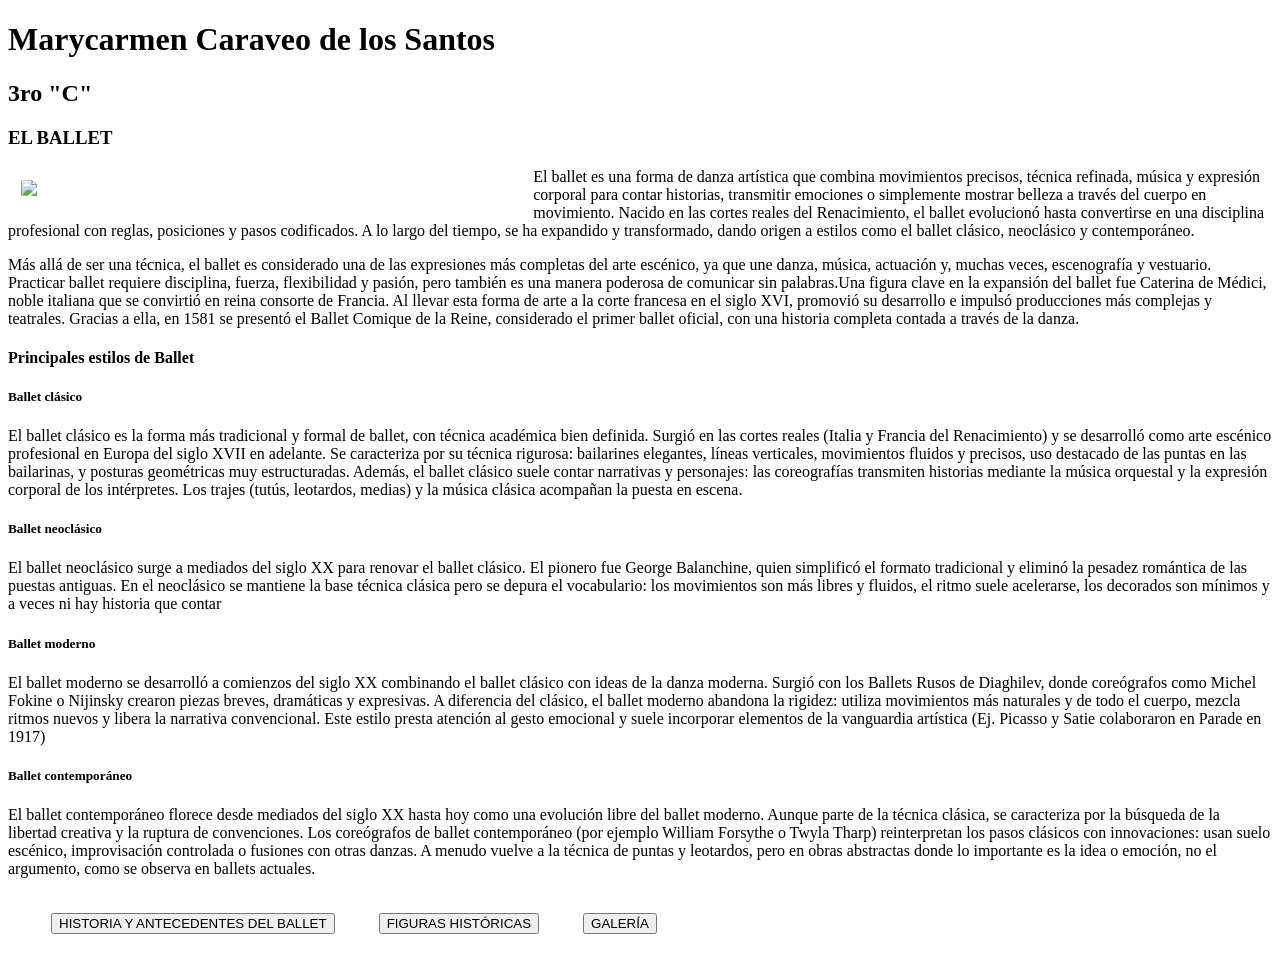
==== index.html @ d1398b43 "Create index.html" ====
<!DOCTYPE html>
<html lang="en">
<head>
    <meta charset="UTF-8">
    <meta name="viewport" content="width=device-width, initial-scale=1.0">
    <link rel="stylesheet" href="estilo.css">
    <title>Document</title>
</head>
<body>
    <header class="Page1">
        <h1>Marycarmen Caraveo de los Santos</h1>
	    <h2>3ro "C"</h2>
	    <h3>EL BALLET</h3>
    </header>
   <p >       </p>
    <img src="Imagen 1.jpg"style="width: 500px;float:left; border-radius: 5%; margin:1%;"> 
    <p class="normal">
        El ballet es una forma de danza artística que combina movimientos precisos, técnica refinada, música y expresión corporal para contar historias, transmitir emociones o simplemente mostrar belleza a través del cuerpo en movimiento. Nacido en las cortes reales del Renacimiento, el ballet evolucionó hasta convertirse en una disciplina profesional con reglas, posiciones y pasos codificados. A lo largo del tiempo, se ha expandido y transformado, dando origen a estilos como el ballet clásico, neoclásico y contemporáneo.
    </p>
    <p class="normal">
        Más allá de ser una técnica, el ballet es considerado una de las expresiones más completas del arte escénico, ya que une danza, música, actuación y, muchas veces, escenografía y vestuario. Practicar ballet requiere disciplina, fuerza, flexibilidad y pasión, pero también es una manera poderosa de comunicar sin palabras.Una figura clave en la expansión del ballet fue Caterina de Médici, noble italiana que se convirtió en reina consorte de Francia. Al llevar esta forma de arte a la corte francesa en el siglo XVI, promovió su desarrollo e impulsó producciones más complejas y teatrales. Gracias a ella, en 1581 se presentó el Ballet Comique de la Reine, considerado el primer ballet oficial, con una historia completa contada a través de la danza.
    </p>

  <p>      
  </p>
 <h4 class="P1">Principales estilos de Ballet</h4> 
<h5 class="S1">Ballet clásico</h5>
    <p class="Tipos">El ballet clásico es la forma más tradicional y formal de ballet, con técnica académica bien definida​. Surgió en las cortes reales (Italia y Francia del Renacimiento) y se desarrolló como arte escénico profesional en Europa del siglo XVII en adelante​. Se caracteriza por su técnica rigurosa: bailarines elegantes, líneas verticales, movimientos fluidos y precisos, uso destacado de las puntas en las bailarinas, y posturas geométricas muy estructuradas​. Además, el ballet clásico suele contar narrativas y personajes: las coreografías transmiten historias mediante la música orquestal y la expresión corporal de los intérpretes. Los trajes (tutús, leotardos, medias) y la música clásica acompañan la puesta en escena.</p>
    <h5 class="S1">Ballet neoclásico</h5>
    <p class="Tipos">El ballet neoclásico surge a mediados del siglo XX para renovar el ballet clásico. El pionero fue George Balanchine, quien simplificó el formato tradicional y eliminó la pesadez romántica de las puestas antiguas​. En el neoclásico se mantiene la base técnica clásica pero se depura el vocabulario: los movimientos son más libres y fluidos, el ritmo suele acelerarse, los decorados son mínimos y a veces ni hay historia que contar</p>
    <h5 class="S1">Ballet moderno</h5>
    <p class="Tipos">El ballet moderno se desarrolló a comienzos del siglo XX combinando el ballet clásico con ideas de la danza moderna. Surgió con los Ballets Rusos de Diaghilev, donde coreógrafos como Michel Fokine o Nijinsky crearon piezas breves, dramáticas y expresivas​. A diferencia del clásico, el ballet moderno abandona la rigidez: utiliza movimientos más naturales y de todo el cuerpo, mezcla ritmos nuevos y libera la narrativa convencional. Este estilo presta atención al gesto emocional y suele incorporar elementos de la vanguardia artística (Ej. Picasso y Satie colaboraron en Parade en 1917)</p>
    <h5 class="S1">Ballet contemporáneo</h5>
    <p class="Tipos">El ballet contemporáneo florece desde mediados del siglo XX hasta hoy como una evolución libre del ballet moderno. Aunque parte de la técnica clásica, se caracteriza por la búsqueda de la libertad creativa y la ruptura de convenciones​. Los coreógrafos de ballet contemporáneo (por ejemplo William Forsythe o Twyla Tharp) reinterpretan los pasos clásicos con innovaciones: usan suelo escénico, improvisación controlada o fusiones con otras danzas. A menudo vuelve a la técnica de puntas y leotardos, pero en obras abstractas donde lo importante es la idea o emoción, no el argumento, como se observa en ballets actuales.</p>
  <table>
    <tr>
        <th><ul>
                <a href="Página 2.html">
                    <button>
                        <span>HISTORIA Y ANTECEDENTES DEL BALLET</span>
                    </button> 
                </a></ul>
        </th>
        <th>
            <ul>
  <a href="Página 3.html">
    <button>
        <span>FIGURAS HISTÓRICAS</span>
    </button> 
    </a></ul>
        </th>
        <th>
            <ul>
                <a href="Página 4.html">
                    <button>
                        <span>GALERÍA</span>
                    </button>
                </a></ul>
        </th>
    </tr>
    </table>
    <script src="nombre"></script>
</body>
</html>
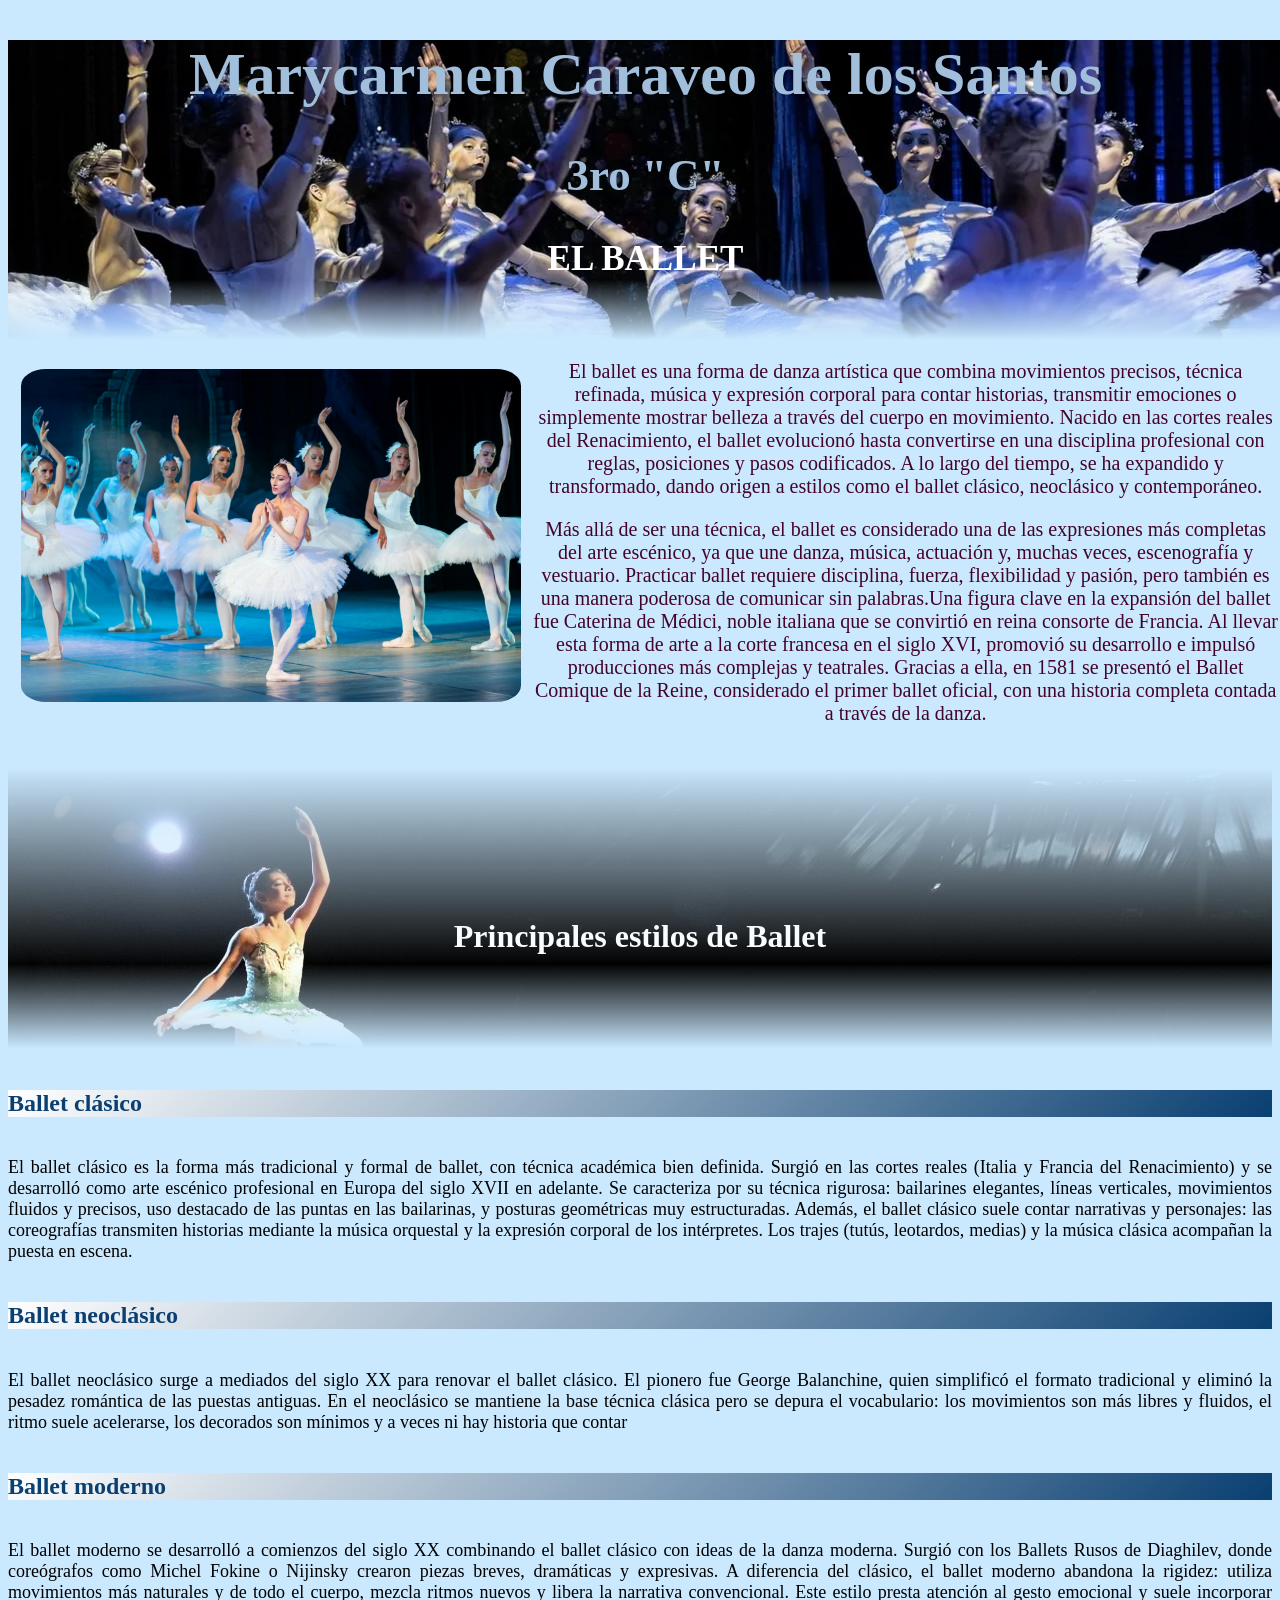
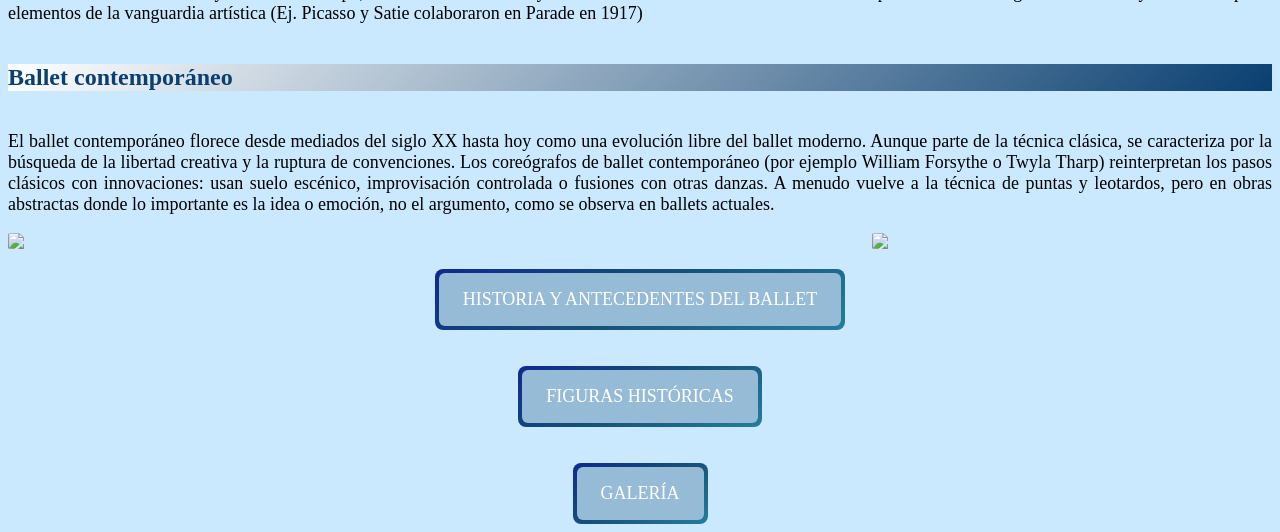
==== commit 613f2404: "Update index.html" ====
--- a/index.html
+++ b/index.html
@@ -23,7 +23,7 @@
 
   <p>      
   </p>
- <h4 class="P1">Principales estilos de Ballet</h4> 
+ <h4 class="P1"><strong>Principales estilos de Ballet</strong></h4> 
 <h5 class="S1">Ballet clásico</h5>
     <p class="Tipos">El ballet clásico es la forma más tradicional y formal de ballet, con técnica académica bien definida​. Surgió en las cortes reales (Italia y Francia del Renacimiento) y se desarrolló como arte escénico profesional en Europa del siglo XVII en adelante​. Se caracteriza por su técnica rigurosa: bailarines elegantes, líneas verticales, movimientos fluidos y precisos, uso destacado de las puntas en las bailarinas, y posturas geométricas muy estructuradas​. Además, el ballet clásico suele contar narrativas y personajes: las coreografías transmiten historias mediante la música orquestal y la expresión corporal de los intérpretes. Los trajes (tutús, leotardos, medias) y la música clásica acompañan la puesta en escena.</p>
     <h5 class="S1">Ballet neoclásico</h5>
@@ -32,33 +32,34 @@
     <p class="Tipos">El ballet moderno se desarrolló a comienzos del siglo XX combinando el ballet clásico con ideas de la danza moderna. Surgió con los Ballets Rusos de Diaghilev, donde coreógrafos como Michel Fokine o Nijinsky crearon piezas breves, dramáticas y expresivas​. A diferencia del clásico, el ballet moderno abandona la rigidez: utiliza movimientos más naturales y de todo el cuerpo, mezcla ritmos nuevos y libera la narrativa convencional. Este estilo presta atención al gesto emocional y suele incorporar elementos de la vanguardia artística (Ej. Picasso y Satie colaboraron en Parade en 1917)</p>
     <h5 class="S1">Ballet contemporáneo</h5>
     <p class="Tipos">El ballet contemporáneo florece desde mediados del siglo XX hasta hoy como una evolución libre del ballet moderno. Aunque parte de la técnica clásica, se caracteriza por la búsqueda de la libertad creativa y la ruptura de convenciones​. Los coreógrafos de ballet contemporáneo (por ejemplo William Forsythe o Twyla Tharp) reinterpretan los pasos clásicos con innovaciones: usan suelo escénico, improvisación controlada o fusiones con otras danzas. A menudo vuelve a la técnica de puntas y leotardos, pero en obras abstractas donde lo importante es la idea o emoción, no el argumento, como se observa en ballets actuales.</p>
-  <table>
-    <tr>
-        <th><ul>
+    
+    <img src="Imagen 18.jpg" style="float: left; width: 400px; border-radius: 5%;">
+    <img src="Imagen 19.jpg" style="float: right; width: 400px; border-radius: 5%;" >
+    <center>
+            <br>
+        </br>
                 <a href="Página 2.html">
                     <button>
                         <span>HISTORIA Y ANTECEDENTES DEL BALLET</span>
-                    </button> 
-                </a></ul>
-        </th>
-        <th>
-            <ul>
+                    </button> </a>
+
+    <br>
+    <br> 
+               
   <a href="Página 3.html">
     <button>
         <span>FIGURAS HISTÓRICAS</span>
     </button> 
-    </a></ul>
-        </th>
-        <th>
-            <ul>
+    </a>
+
+    <br>
+    <br>
                 <a href="Página 4.html">
                     <button>
                         <span>GALERÍA</span>
                     </button>
-                </a></ul>
-        </th>
-    </tr>
-    </table>
+                </a>
+            </center>
     <script src="nombre"></script>
 </body>
 </html>
--- a/estilo.css
+++ b/estilo.css
@@ -0,0 +1,79 @@
+.Page1 {text-align: center;font-size: 30px;color: #a1bfdb;background-image: url("Imagen\ 2.jpeg");mask-image: linear-gradient(black 80%, transparent); width: 1275px; height: 300px;}
+h3{color: #ffffff;}
+.normal{color: #440429;font-size: 20px;text-align: center;width: 1270px;}
+body{ background-color: rgb(202, 232, 254);}
+ul{text-align: left;font-size: 20px;color: #900867;}
+.P1{text-align:center;background-image: url("Imagen\ 4.jpg");mask-image:linear-gradient(transparent,black 70%,transparent) ;height: 130px;padding-top: 150px;color:#ffffff;font-size: xx-large;}
+.P2{font-size: x-large;color: #093f71}
+.container {text-align: center;color: #eb9ac9;}
+.Aladerecha{text-align: left;background: #a1bfdb;border-radius: 5%;} 
+li{font-size: larger;font-family: Cambria, Cochin, Georgia, Times, 'Times New Roman', serif;}
+.S1{font-size: x-large;color: #093f71;background:linear-gradient(135deg,#ffffff,#093f71);}
+.Tipos{text-align: justify;font-size: large;}
+button {
+    border: 0;
+    background-image: linear-gradient(
+        150deg,#0f298f,rgb(23, 81, 119),#237e9d );
+        border-radius: 8px;
+        color:#ffffff;
+        display: flex;
+        font-size: 18px;
+        padding: 4px;
+        cursor: pointer;
+        transition: 1s;
+        font-family: 'Times New Roman', Times, serif;
+    
+}
+button span{
+    background-color: #96bbd6;
+    padding: 16px 24px;
+    border-radius: 6px;
+    transition: 1s;
+}
+button:hover span {
+    background: none;
+}
+button:active{
+    transform: scale(0.9);
+}
+.Subtítulo1Pag2 {
+    font-size: xx-large; color: rgb(22, 67, 107);
+}
+div{
+    background-color: #ffffff;
+    width: 230px;
+    text-align: center;
+    border-radius: 5%;
+}
+div img { 
+    width: 180px;
+    margin-top: 10px;
+    border-radius: 5%;
+}
+
+section{
+    display: flex;
+    justify-content: center ;
+    column-gap: 50px;
+}
+
+.Galeria {
+    display: flex;
+    justify-content: center;
+    margin: 5%;
+}
+.gal{
+    text-align: center;
+    color:#093f71;
+    font-size: xx-large;
+}
+.videos{
+    justify-content: center;
+}
+.Page2 {text-align: center;font-size: 30px;color: #a1bfdb;background-image: url("imagen\ 15.jpg");mask-image: linear-gradient(black 80%, transparent); width: 1275px; height: 300px;}
+
+.Page3 {text-align: center;font-size: 30px;color: #a1bfdb;background-image: url("imagen\ 16.jpg");mask-image: linear-gradient(black 80%, transparent); width: 1275px; height: 300px;}
+.Page4 {text-align: center;font-size: 30px;color: #a1bfdb;background-image: url("imagen\ 17.jpg");mask-image: linear-gradient(black 80%, transparent); width: 1275px; height: 300px;}
+a{
+    text-decoration: none;
+}
